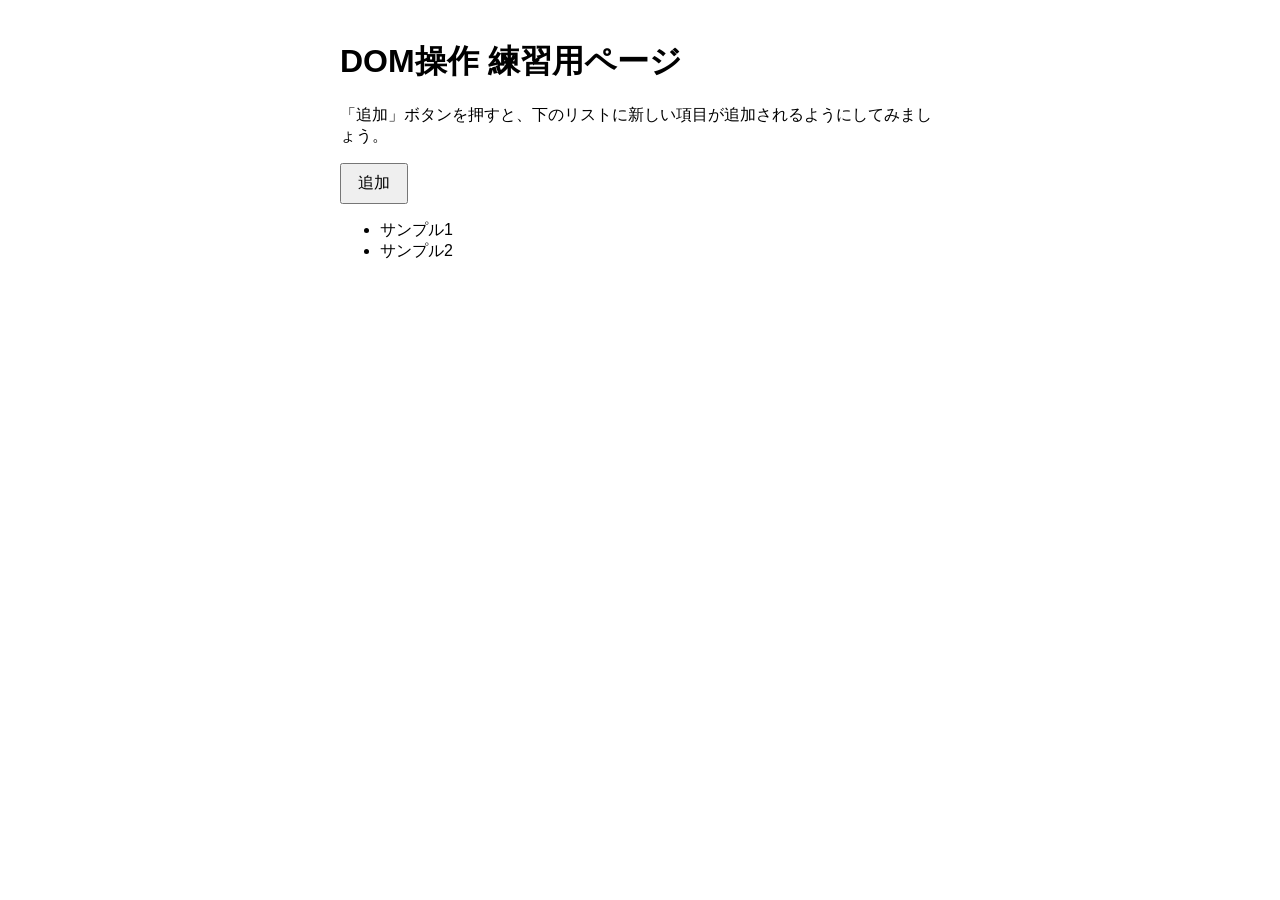
==== session04/exercise/dom-example.html @ aa67c043 "第4回: JavaScript基礎 - TODOアプリのフロントエンド実装" ====
<!doctype html>
<html lang="ja">
  <head>
    <meta charset="UTF-8" />
    <title>DOM操作 練習用</title>
    <style>
      body {
        font-family: sans-serif;
        max-width: 600px;
        margin: 40px auto;
        padding: 0 20px;
      }
      button {
        padding: 8px 16px;
        font-size: 16px;
        cursor: pointer;
      }
      ul {
        margin-top: 16px;
      }
    </style>
  </head>
  <body>
    <h1>DOM操作 練習用ページ</h1>

    <p>
      「追加」ボタンを押すと、下のリストに新しい項目が追加されるようにしてみましょう。
    </p>

    <button id="add-item-btn">追加</button>

    <ul id="item-list">
      <li>サンプル1</li>
      <li>サンプル2</li>
    </ul>

    <script>

const addItemBtn = document.getElementById("add-item-btn");
const itemList = document.getElementById("item-list");


addItemBtn.addEventListener("click", () => {

  const newItem = document.createElement("li");
  newItem.textContent = "新しいアイテム";
  itemList.appendChild(newItem);
});
    </script>
  </body>
</html>
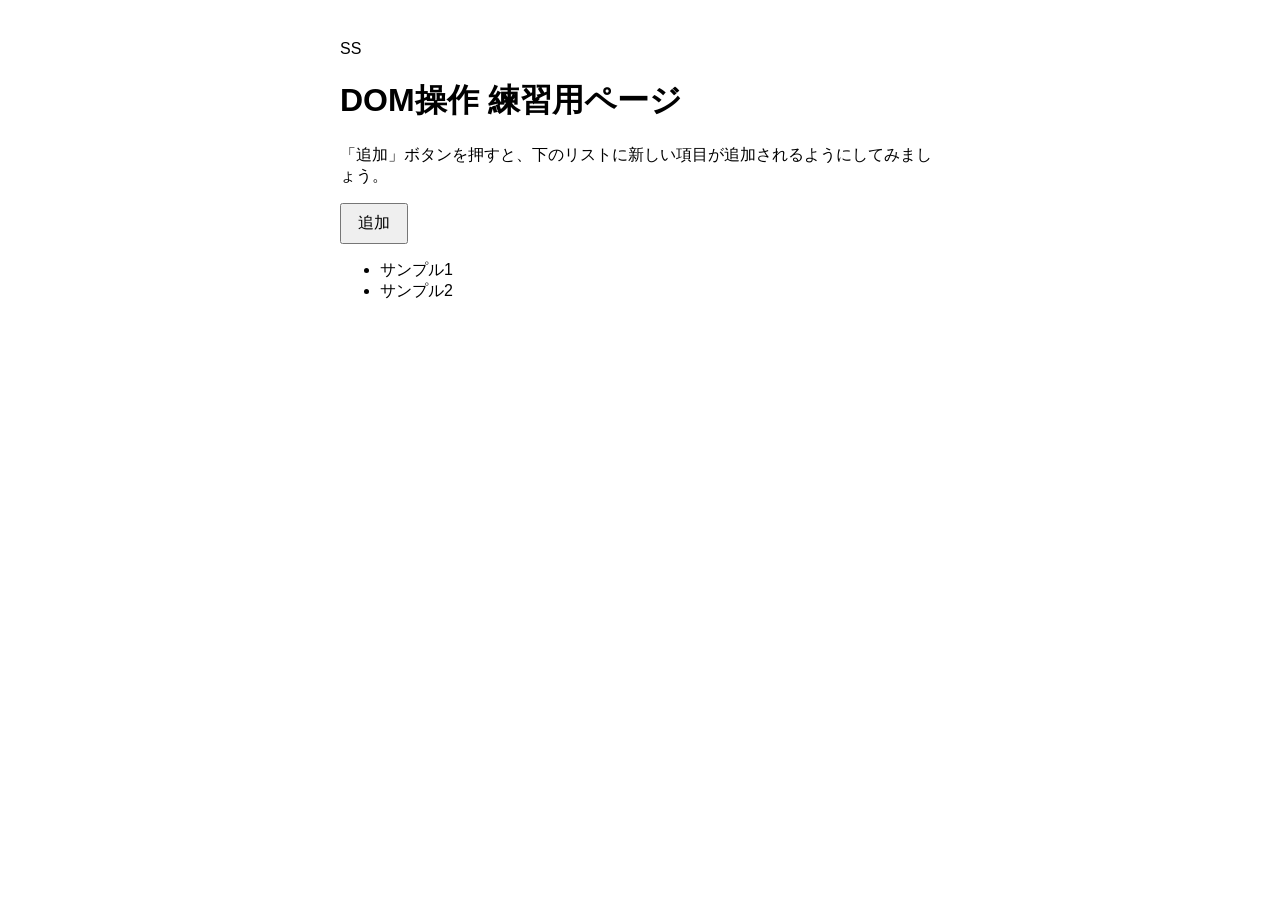
==== commit 5bc6f1be: "授業" ====
--- a/session04/exercise/dom-example.html
+++ b/session04/exercise/dom-example.html
@@ -20,7 +20,7 @@
       }
     </style>
   </head>
-  <body>
+  <body>SS
     <h1>DOM操作 練習用ページ</h1>
 
     <p>
